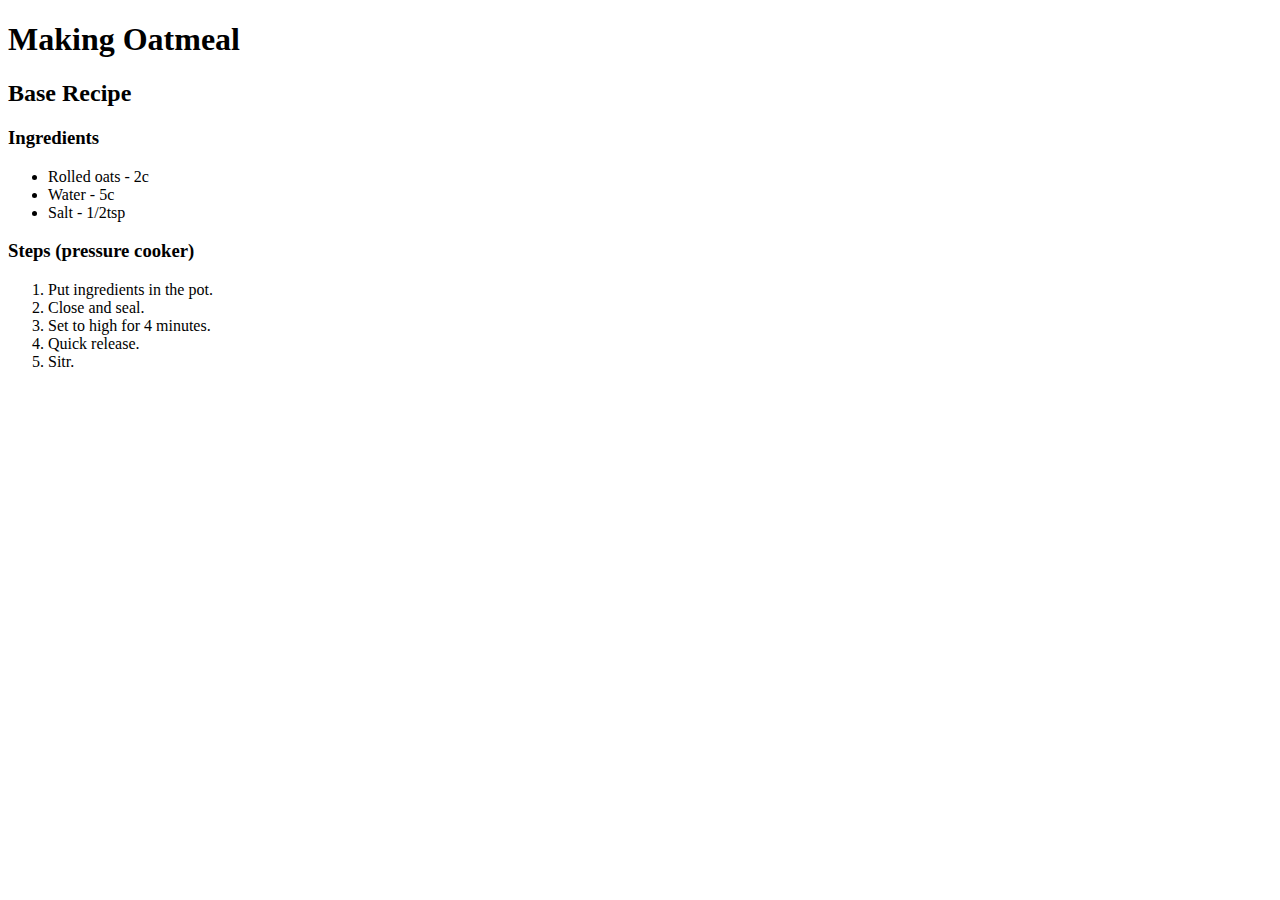
==== recipes/oatmeal.html @ a0775429 "Add ingredients and steps to oatmeal.html" ====
<!DOCTYPE html>

<html lang="en">
  <head>
    <meta charset="utf-8">
    <title>Oatmeal</title>
  </head>

  <body>
    <h1>Making Oatmeal</h1>
    <h2>Base Recipe</h2>
    <h3>Ingredients</h3>
    <ul>
      <li>Rolled oats - 2c</li>
      <li>Water - 5c</li>
      <li>Salt - 1/2tsp</li>
    </ul>
    <h3>Steps (pressure cooker)</h3>
    <ol>
      <li>Put ingredients in the pot.</li>
      <li>Close and seal.</li>
      <li>Set to high for 4 minutes.</li>
      <li>Quick release.</li>
      <li>Sitr.</li>
    </ol>
  </body>
</html>
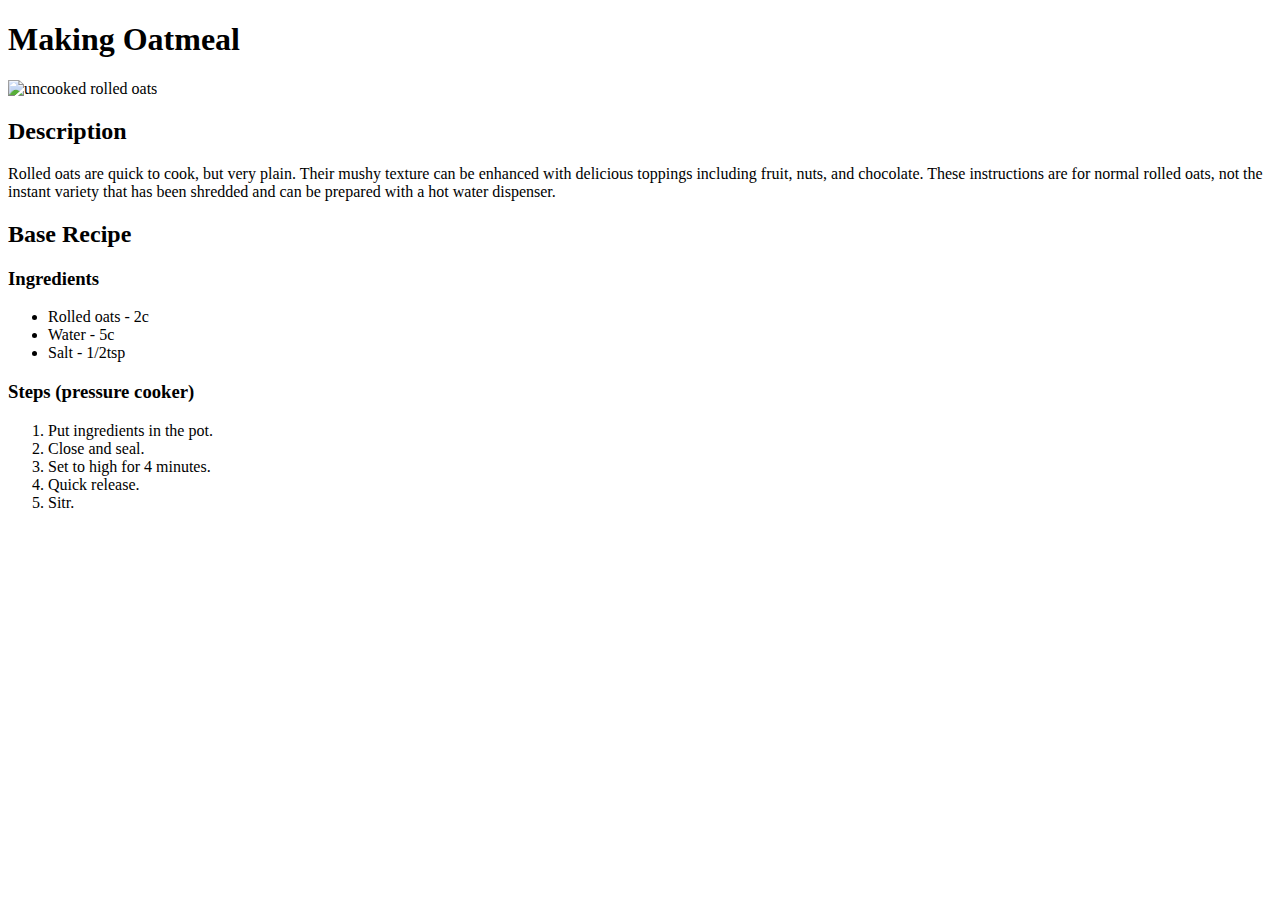
==== commit f72a4b10: "Add oatmeal description" ====
--- a/recipes/oatmeal.html
+++ b/recipes/oatmeal.html
@@ -8,6 +8,11 @@
 
   <body>
     <h1>Making Oatmeal</h1>
+    <img src="https://upload.wikimedia.org/wikipedia/commons/3/39/Oatmeal.jpg" alt="uncooked rolled oats" width=200px>
+    <h2>Description</h2>
+    <p>
+      Rolled oats are quick to cook, but very plain. Their mushy texture can be enhanced with delicious toppings including fruit, nuts, and chocolate. These instructions are for normal rolled oats, not the instant variety that has been shredded and can be prepared with a hot water dispenser.
+    </p>
     <h2>Base Recipe</h2>
     <h3>Ingredients</h3>
     <ul>
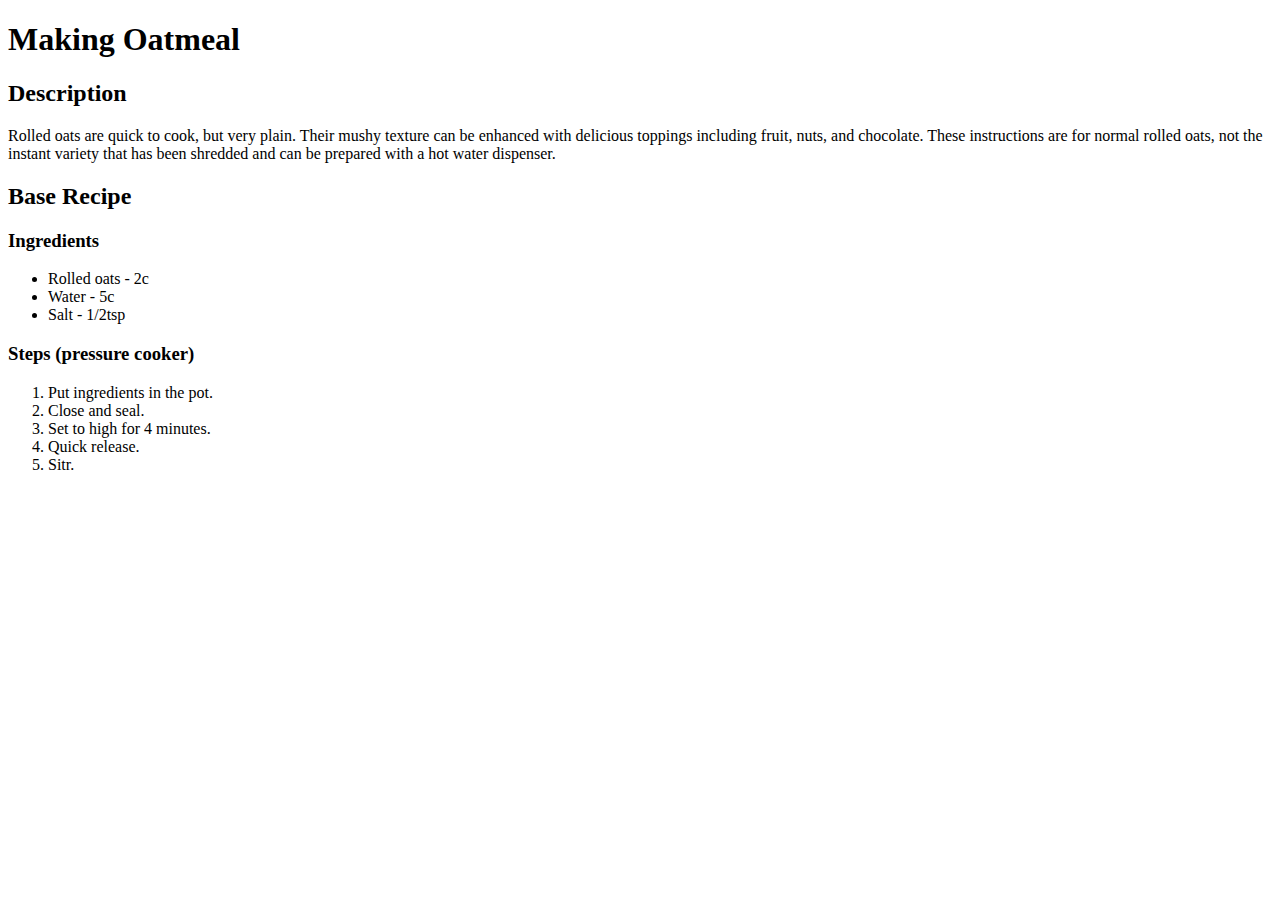
==== commit 508a842b: "Add <main> semantic tags" ====
--- a/recipes/oatmeal.html
+++ b/recipes/oatmeal.html
@@ -7,8 +7,8 @@
   </head>
 
   <body>
+    <main>
     <h1>Making Oatmeal</h1>
-    <img src="https://upload.wikimedia.org/wikipedia/commons/3/39/Oatmeal.jpg" alt="uncooked rolled oats" width=200px>
     <h2>Description</h2>
     <p>
       Rolled oats are quick to cook, but very plain. Their mushy texture can be enhanced with delicious toppings including fruit, nuts, and chocolate. These instructions are for normal rolled oats, not the instant variety that has been shredded and can be prepared with a hot water dispenser.
@@ -28,5 +28,6 @@
       <li>Quick release.</li>
       <li>Sitr.</li>
     </ol>
+    </main>
   </body>
 </html>
